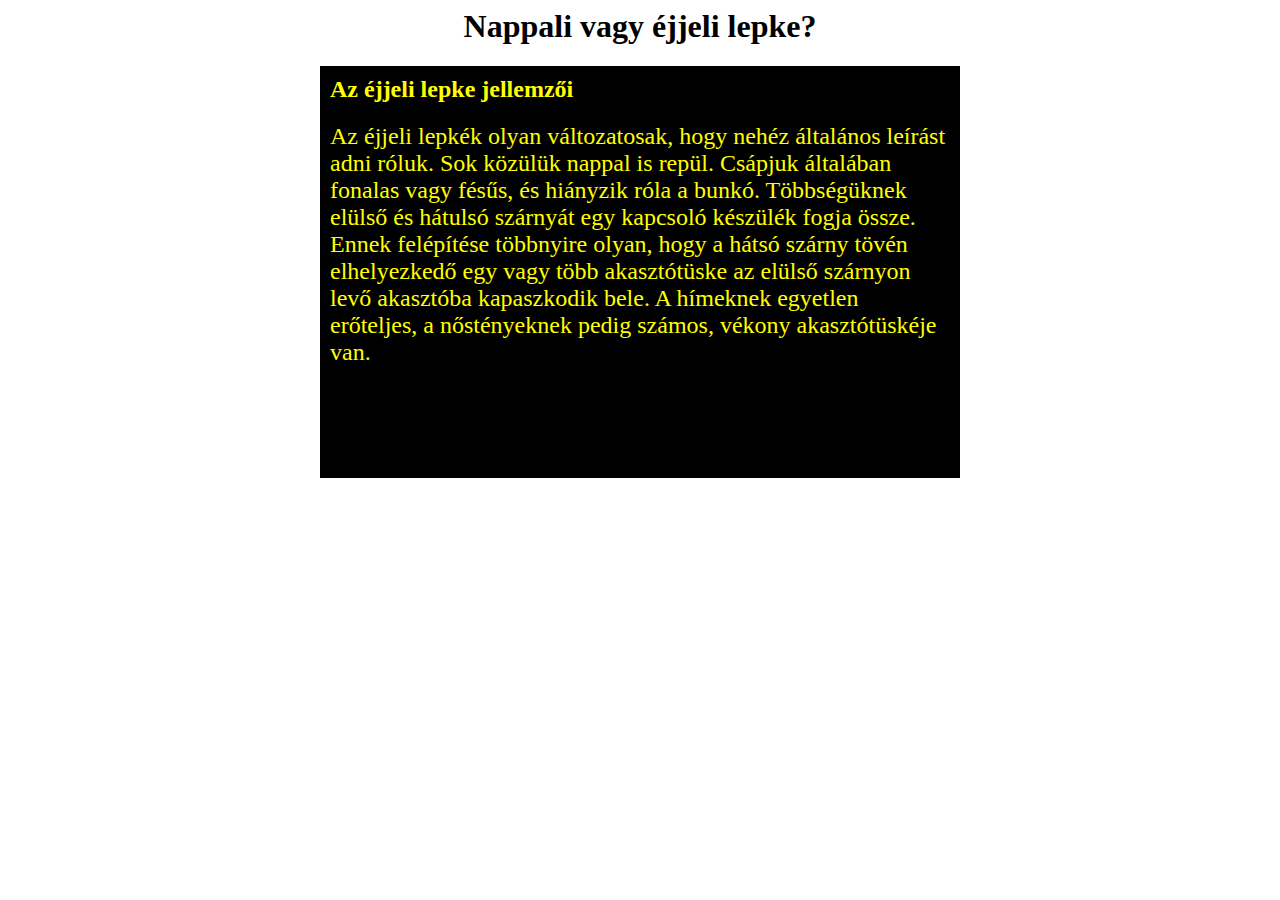
==== ejjeli.html @ b68f7e9c "6. feladat" ====
<html>
<head>
<title>Nappali vagy �jjeli lepke?</title>
<meta http-equiv="Content-Type" content="text/html; charset=iso-8859-2">
</head>

<body>
<h1 align="center">Nappali vagy �jjeli lepke?</h1>
<table width="640" border="0" align="center" cellpadding="5" cellspacing="5" bgcolor="black">
  <tr>
    <td><h2><font color="yellow">Az �jjeli lepke jellemz�i</font></h2>
      <p><font color="yellow" size="+2">Az �jjeli lepk�k olyan v�ltozatosak, hogy 
        neh�z �ltal�nos le�r�st adni r�luk. Sok k�z�l�k nappal is rep�l. Cs�pjuk 
        �ltal�ban fonalas vagy f�s�s, �s hi�nyzik r�la a bunk�. T�bbs�g�knek el�ls� 
        �s h�tuls� sz�rny�t egy kapcsol� k�sz�l�k fogja �ssze. Ennek fel�p�t�se 
        t�bbnyire olyan, hogy a h�ts� sz�rny t�v�n elhelyezked� egy vagy t�bb 
        akaszt�t�ske az el�ls� sz�rnyon lev� akaszt�ba kapaszkodik bele. A h�meknek 
        egyetlen er�teljes, a n�st�nyeknek pedig sz�mos, v�kony akaszt�t�sk�je 
        van.</font></p>
      <p>&nbsp;</p>
      <p>&nbsp;</p>
      <p>&nbsp;</p></td>
  </tr>
</table>

</body>
</html>
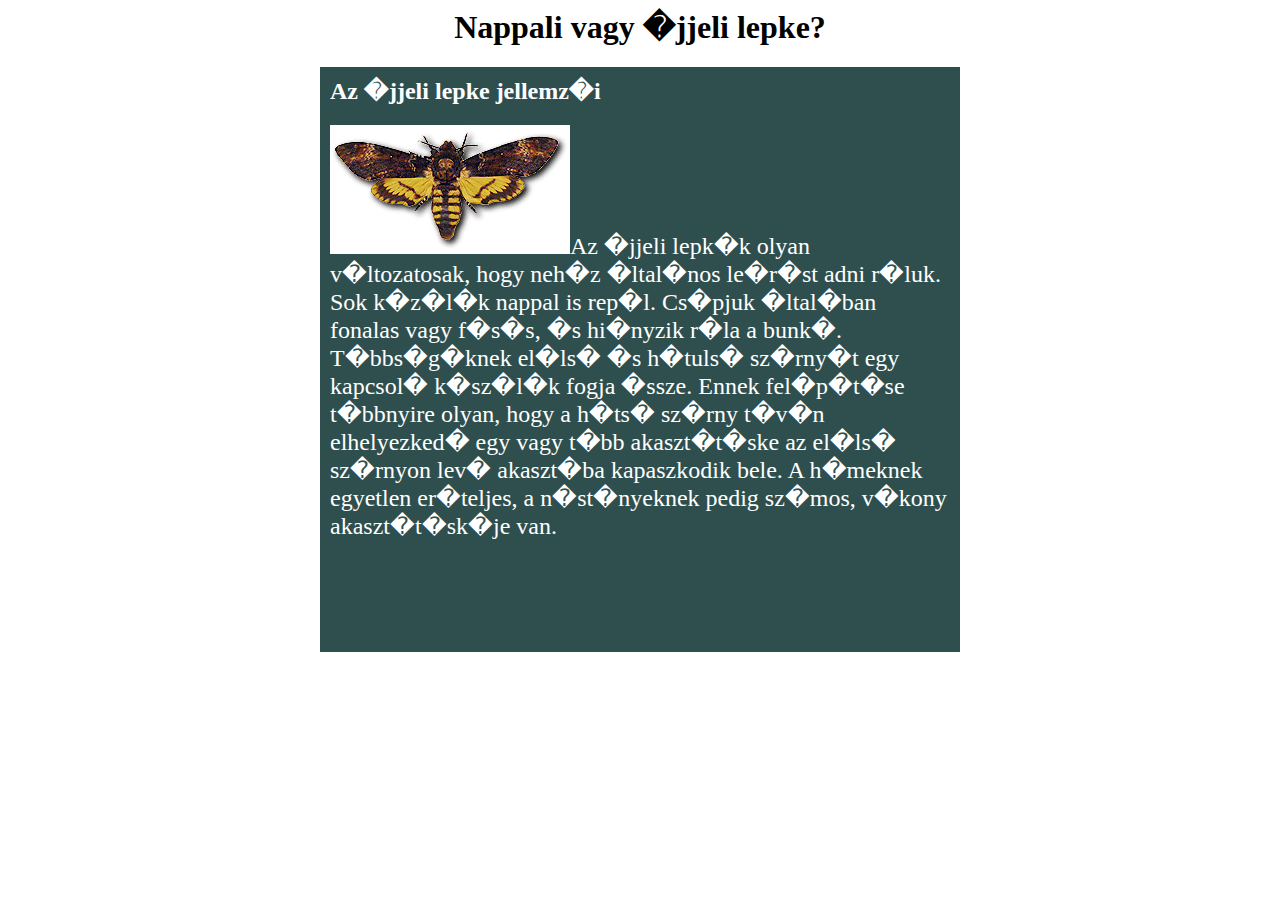
==== commit 4fd2f6c5: "8 feladat" ====
--- a/ejjeli.html
+++ b/ejjeli.html
@@ -1,15 +1,15 @@
-<html>
+<html lang="hu">
 <head>
 <title>Nappali vagy �jjeli lepke?</title>
-<meta http-equiv="Content-Type" content="text/html; charset=iso-8859-2">
+<meta http-equiv="Content-Type" content="text/html; charset=UTF-8">
 </head>
 
 <body>
 <h1 align="center">Nappali vagy �jjeli lepke?</h1>
-<table width="640" border="0" align="center" cellpadding="5" cellspacing="5" bgcolor="black">
+<table width="640" border="0" align="center" cellpadding="5" cellspacing="5" bgcolor="#2f4f4f">
   <tr>
-    <td><h2><font color="yellow">Az �jjeli lepke jellemz�i</font></h2>
-      <p><font color="yellow" size="+2">Az �jjeli lepk�k olyan v�ltozatosak, hogy 
+    <td><h2><font color="#ffffff">Az �jjeli lepke jellemz�i</font></h2>
+      <p><img src="./img/k3.jpg" alt="k3"><font color="#ffffff" size="+2" float="right">Az �jjeli lepk�k olyan v�ltozatosak, hogy 
         neh�z �ltal�nos le�r�st adni r�luk. Sok k�z�l�k nappal is rep�l. Cs�pjuk 
         �ltal�ban fonalas vagy f�s�s, �s hi�nyzik r�la a bunk�. T�bbs�g�knek el�ls� 
         �s h�tuls� sz�rny�t egy kapcsol� k�sz�l�k fogja �ssze. Ennek fel�p�t�se 
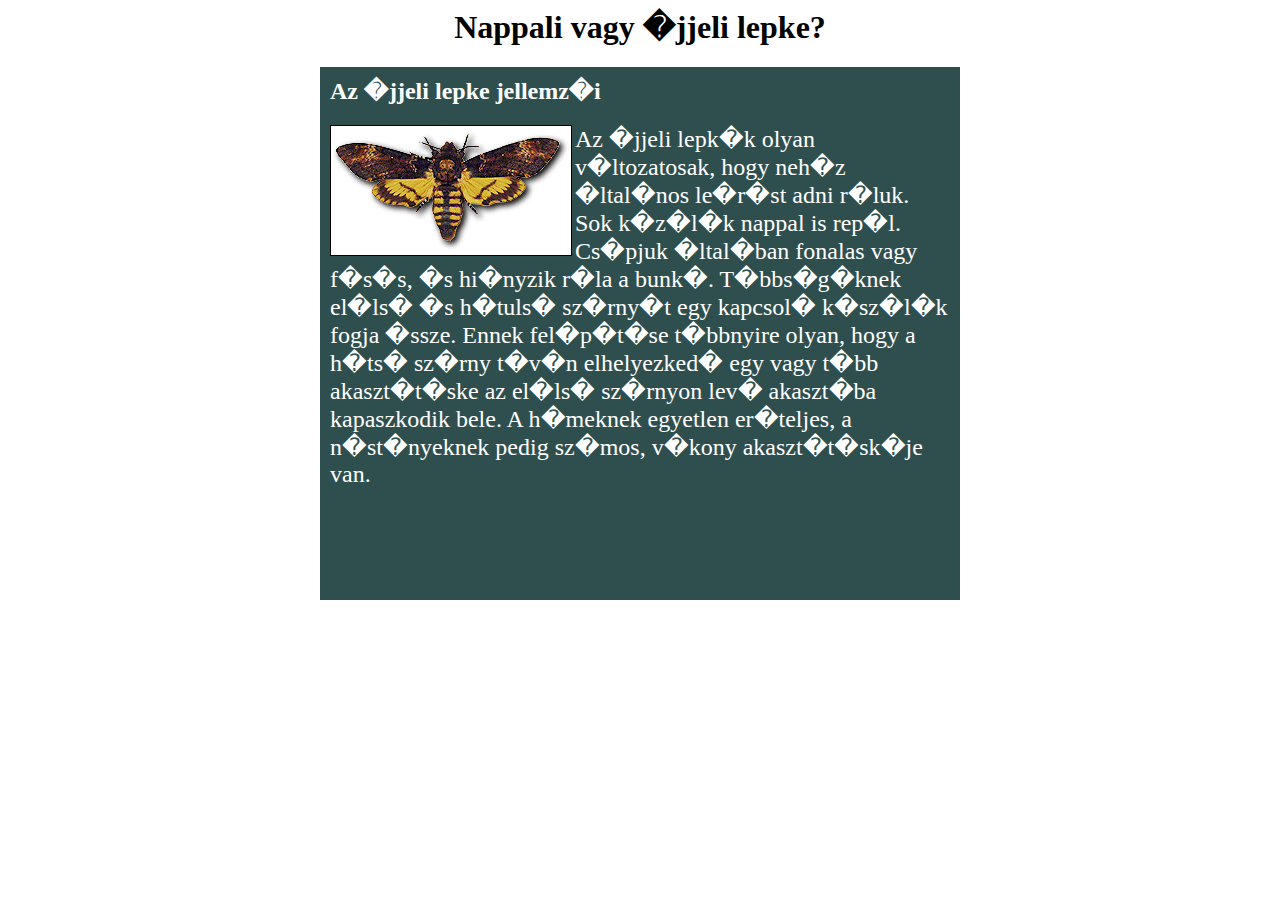
==== commit 9c8bd5c0: "9 feladat" ====
--- a/ejjeli.html
+++ b/ejjeli.html
@@ -9,7 +9,7 @@
 <table width="640" border="0" align="center" cellpadding="5" cellspacing="5" bgcolor="#2f4f4f">
   <tr>
     <td><h2><font color="#ffffff">Az �jjeli lepke jellemz�i</font></h2>
-      <p><img src="./img/k3.jpg" alt="k3"><font color="#ffffff" size="+2" float="right">Az �jjeli lepk�k olyan v�ltozatosak, hogy 
+      <p><img border="1" src="./img/k3.jpg" align="left" alt="k3"><font color="#ffffff" size="+2">Az �jjeli lepk�k olyan v�ltozatosak, hogy 
         neh�z �ltal�nos le�r�st adni r�luk. Sok k�z�l�k nappal is rep�l. Cs�pjuk 
         �ltal�ban fonalas vagy f�s�s, �s hi�nyzik r�la a bunk�. T�bbs�g�knek el�ls� 
         �s h�tuls� sz�rny�t egy kapcsol� k�sz�l�k fogja �ssze. Ennek fel�p�t�se 
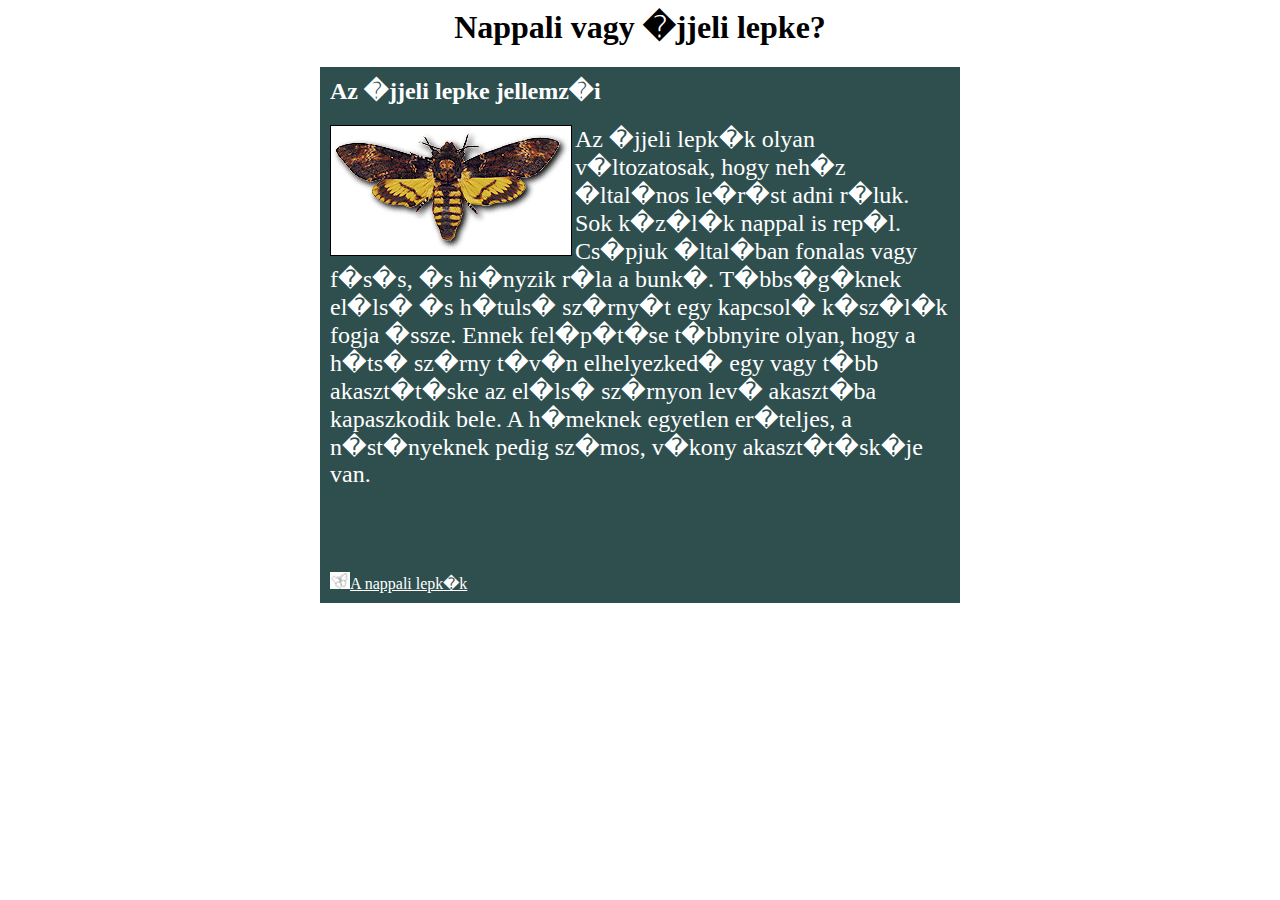
==== commit cf951d9d: "10 feladat" ====
--- a/ejjeli.html
+++ b/ejjeli.html
@@ -2,6 +2,7 @@
 <head>
 <title>Nappali vagy �jjeli lepke?</title>
 <meta http-equiv="Content-Type" content="text/html; charset=UTF-8">
+<link rel="stylesheet" href="ejjeli.css">
 </head>
 
 <body>
@@ -19,7 +20,7 @@
         van.</font></p>
       <p>&nbsp;</p>
       <p>&nbsp;</p>
-      <p>&nbsp;</p></td>
+      <p><img src="./img/jel.gif" alt=""><a id="link" href="index.html" target="_blank">A nappali lepk�k</a></p></td>
   </tr>
 </table>
 
--- a/ejjeli.css
+++ b/ejjeli.css
@@ -0,0 +1,9 @@
+a:link{
+    color: white;
+}
+a:visited{
+    color: white;
+}
+a:hover{
+    color: white;
+}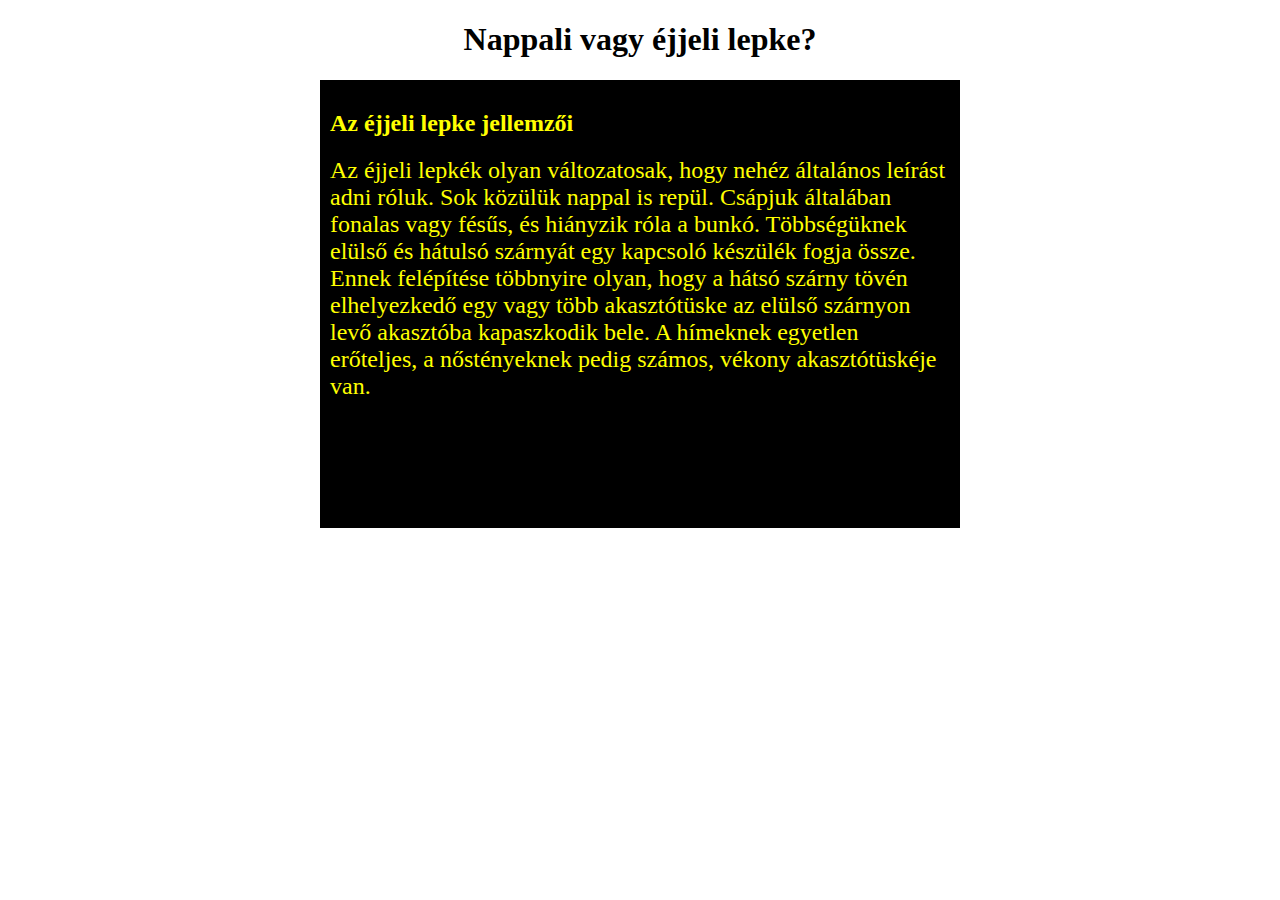
==== commit 049e69bd: "7 feladat" ====
--- a/ejjeli.html
+++ b/ejjeli.html
@@ -1,26 +1,27 @@
-<html lang="hu">
+<!DOCTYPE html>
+<html>
 <head>
-<title>Nappali vagy �jjeli lepke?</title>
-<meta http-equiv="Content-Type" content="text/html; charset=UTF-8">
-<link rel="stylesheet" href="ejjeli.css">
+<title>Nappali vagy éjjeli lepke?</title>
+<meta charset="UTF-8">
+<meta http-equiv="Content-Type" content="text/html; charset=iso-8859-2">
 </head>
 
 <body>
-<h1 align="center">Nappali vagy �jjeli lepke?</h1>
-<table width="640" border="0" align="center" cellpadding="5" cellspacing="5" bgcolor="#2f4f4f">
+<h1 align="center">Nappali vagy éjjeli lepke?</h1>
+<table width="640" border="0" align="center" cellpadding="5" cellspacing="5" bgcolor="black">
   <tr>
-    <td><h2><font color="#ffffff">Az �jjeli lepke jellemz�i</font></h2>
-      <p><img border="1" src="./img/k3.jpg" align="left" alt="k3"><font color="#ffffff" size="+2">Az �jjeli lepk�k olyan v�ltozatosak, hogy 
-        neh�z �ltal�nos le�r�st adni r�luk. Sok k�z�l�k nappal is rep�l. Cs�pjuk 
-        �ltal�ban fonalas vagy f�s�s, �s hi�nyzik r�la a bunk�. T�bbs�g�knek el�ls� 
-        �s h�tuls� sz�rny�t egy kapcsol� k�sz�l�k fogja �ssze. Ennek fel�p�t�se 
-        t�bbnyire olyan, hogy a h�ts� sz�rny t�v�n elhelyezked� egy vagy t�bb 
-        akaszt�t�ske az el�ls� sz�rnyon lev� akaszt�ba kapaszkodik bele. A h�meknek 
-        egyetlen er�teljes, a n�st�nyeknek pedig sz�mos, v�kony akaszt�t�sk�je 
+    <td><h2><font color="yellow">Az éjjeli lepke jellemzői</font></h2>
+      <p><font color="yellow" size="+2">Az éjjeli lepkék olyan változatosak, hogy 
+        nehéz általános leírást adni róluk. Sok közülük nappal is repül. Csápjuk 
+        általában fonalas vagy fésűs, és hiányzik róla a bunkó. Többségüknek elülső 
+        és hátulsó szárnyát egy kapcsoló készülék fogja össze. Ennek felépítése 
+        többnyire olyan, hogy a hátsó szárny tövén elhelyezkedő egy vagy több 
+        akasztótüske az elülső szárnyon levő akasztóba kapaszkodik bele. A hímeknek 
+        egyetlen erőteljes, a nőstényeknek pedig számos, vékony akasztótüskéje 
         van.</font></p>
       <p>&nbsp;</p>
       <p>&nbsp;</p>
-      <p><img src="./img/jel.gif" alt=""><a id="link" href="index.html" target="_blank">A nappali lepk�k</a></p></td>
+      <p>&nbsp;</p></td>
   </tr>
 </table>
 
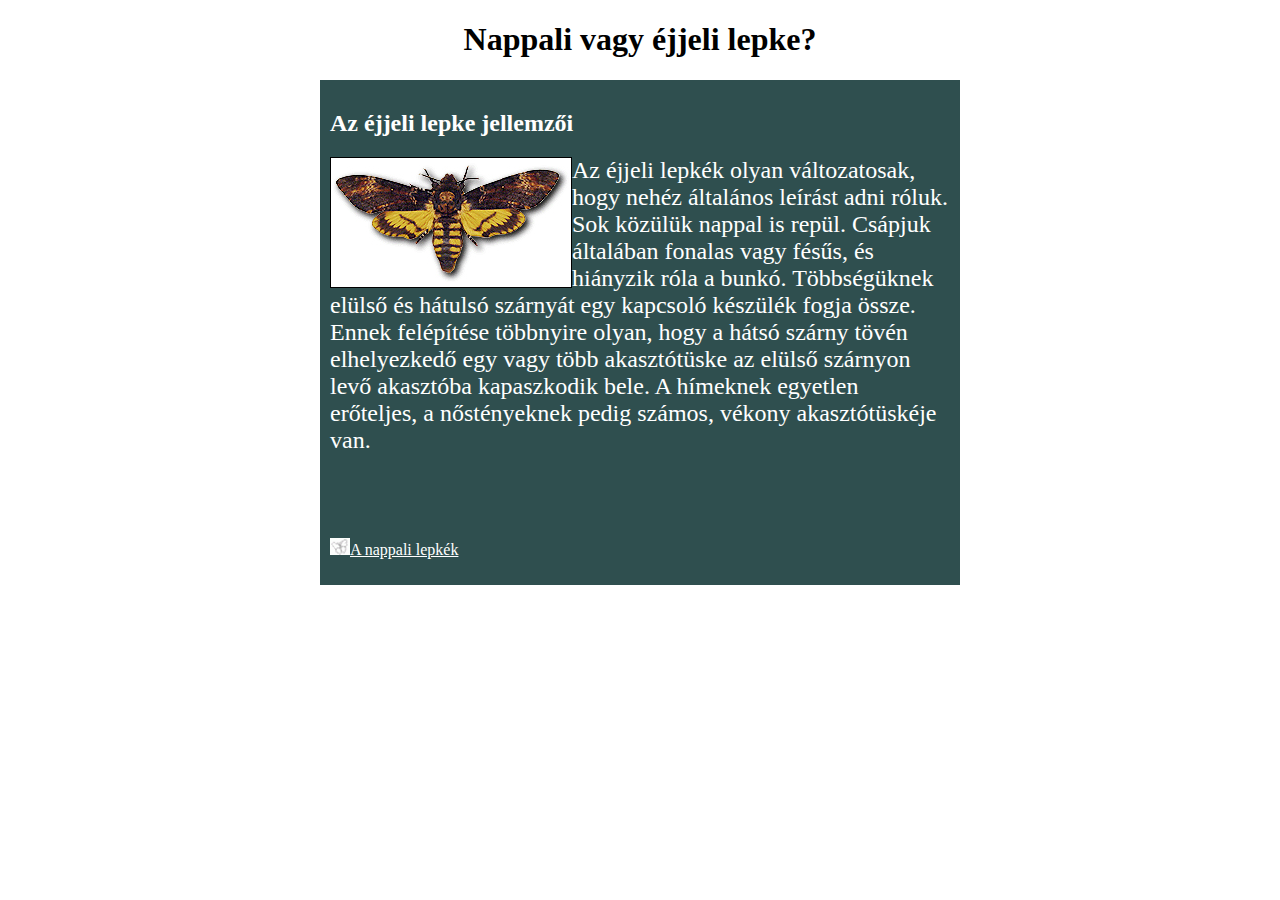
==== commit 35f5bed7: "finish" ====
--- a/ejjeli.html
+++ b/ejjeli.html
@@ -4,14 +4,15 @@
 <title>Nappali vagy éjjeli lepke?</title>
 <meta charset="UTF-8">
 <meta http-equiv="Content-Type" content="text/html; charset=iso-8859-2">
+<link rel="stylesheet" href="ejjeli.css">
 </head>
 
 <body>
 <h1 align="center">Nappali vagy éjjeli lepke?</h1>
-<table width="640" border="0" align="center" cellpadding="5" cellspacing="5" bgcolor="black">
+<table width="640" border="0" align="center" cellpadding="5" cellspacing="5" bgcolor="#2f4f4f">
   <tr>
-    <td><h2><font color="yellow">Az éjjeli lepke jellemzői</font></h2>
-      <p><font color="yellow" size="+2">Az éjjeli lepkék olyan változatosak, hogy 
+    <td><h2><font color="#ffffff">Az éjjeli lepke jellemzői</font></h2>
+      <p><img border="1" src="./img/k3.jpg" align="left" alt="k3"><font color="#ffffff" size="+2">Az éjjeli lepkék olyan változatosak, hogy 
         nehéz általános leírást adni róluk. Sok közülük nappal is repül. Csápjuk 
         általában fonalas vagy fésűs, és hiányzik róla a bunkó. Többségüknek elülső 
         és hátulsó szárnyát egy kapcsoló készülék fogja össze. Ennek felépítése 
@@ -21,7 +22,7 @@
         van.</font></p>
       <p>&nbsp;</p>
       <p>&nbsp;</p>
-      <p>&nbsp;</p></td>
+      <p><img src="./img/jel.gif" alt=""><a href="index.html">A nappali lepkék</a></p></td>
   </tr>
 </table>
 
--- a/ejjeli.css
+++ b/ejjeli.css
@@ -0,0 +1,9 @@
+a:link{
+    color: white;
+}
+a:visited{
+    color: white;
+}
+a:hover{
+    color: white;
+}